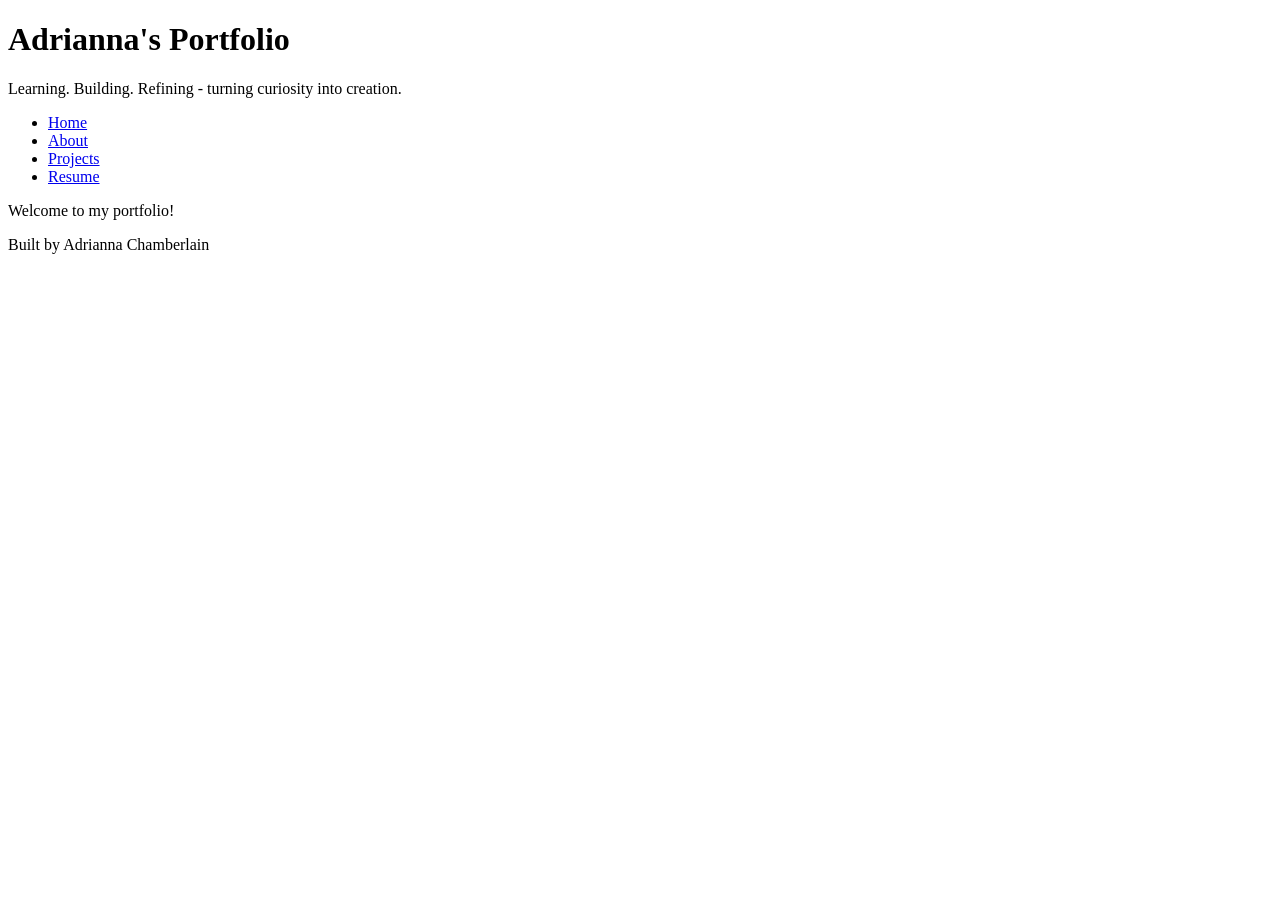
==== index.html @ fd8bd09f "html basics all content necessary for the code-along." ====
<!DOCTYPE html>
<html lang="en">
<head>
    <meta charset="UTF-8">
    <meta name="viewport" content="width=device-width, initial-scale=1.0">
    <title>Adrianna's Portfolio</title>
</head>
<body>
   <header>
     <h1>Adrianna's Portfolio</h1>
     <p>Learning. Building. Refining - turning curiosity into creation.</p>
   </header>
   <nav>
        <ul>
            <li><a href="index.html">Home</a></li>
            <li><a href="about.html">About</a></li>
            <li><a href="projects.html">Projects</a></li>
            <li><a href="resume.html">Resume</a></li>
        </ul>
   </nav>
   <main>
        <p>Welcome to my portfolio!</p>
   </main>
   <footer>
        <p>Built by Adrianna Chamberlain</p>
   </footer>
</body>
</html>
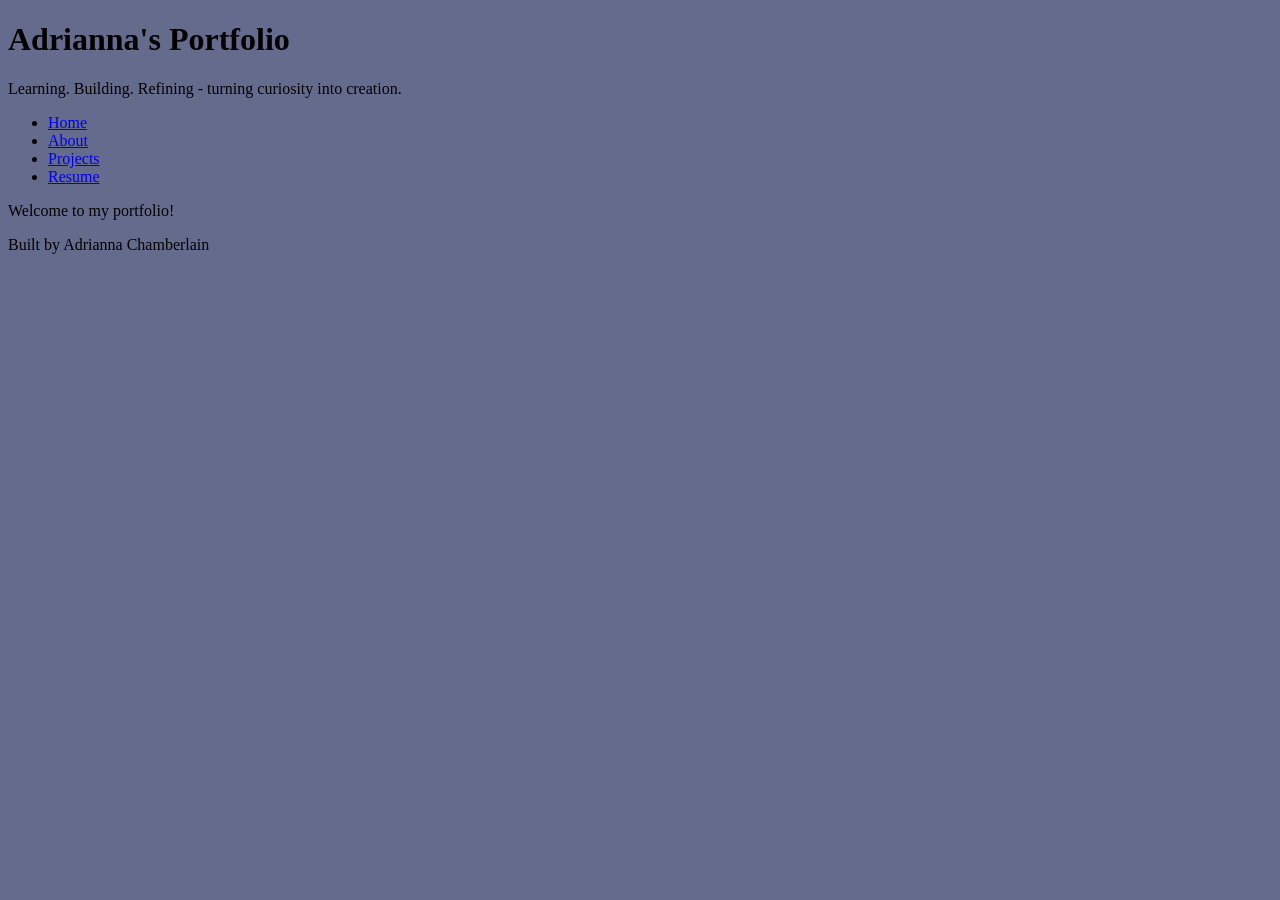
==== commit 73b193e0: "created css file." ====
--- a/index.html
+++ b/index.html
@@ -3,6 +3,7 @@
 <head>
     <meta charset="UTF-8">
     <meta name="viewport" content="width=device-width, initial-scale=1.0">
+    <link rel="stylesheet" href="styles.css">
     <title>Adrianna's Portfolio</title>
 </head>
 <body>
--- a/styles.css
+++ b/styles.css
@@ -0,0 +1,12 @@
+/* CSS by Adrianna Chamberlain */
+/* Color Palette:
+   Primary: #59394E (Dark Purple)
+   Secondary: #F2F2F2 (Light Gray)
+   Accent: #56588C(Medium Purple)
+   Background: #656B8C (Light Purple)
+   Text: #0D0E26 (Dark Blue) */
+
+   /* GLOBAL (base) MOBILE FIRST */
+   body {
+    background-color: #656B8C;
+   }
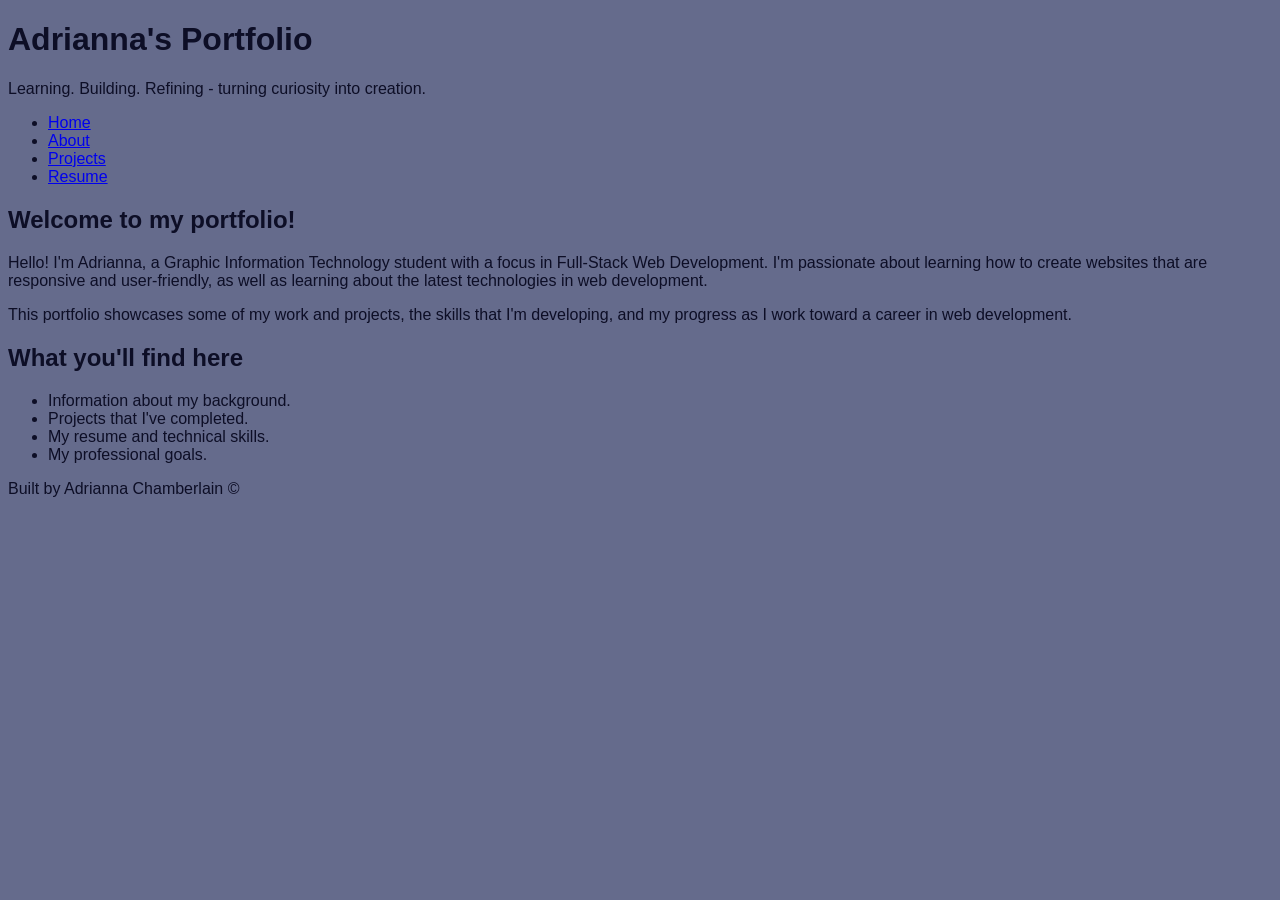
==== commit 2515f427: "completed iteration of html pages Completed main sections of each page." ====
--- a/index.html
+++ b/index.html
@@ -20,10 +20,24 @@
         </ul>
    </nav>
    <main>
-        <p>Welcome to my portfolio!</p>
+     <section>   
+          <h2>Welcome to my portfolio!</h2>
+          <p>Hello! I'm Adrianna, a Graphic Information Technology student with a focus in Full-Stack Web Development. I'm passionate about learning how to create websites that are responsive and user-friendly, as well as learning about the latest technologies in web development.</p>
+          <p>This portfolio showcases some of my work and projects, the skills that I'm developing, and my progress as I work toward a career in web development.</p>
+     </section>
+
+     <section>
+          <h2>What you'll find here</h2>
+          <ul>
+               <li>Information about my background.</li>
+               <li>Projects that I've completed.</li>
+               <li>My resume and technical skills.</li>
+               <li>My professional goals.</li>
+          </ul>
+     </section>
    </main>
    <footer>
-        <p>Built by Adrianna Chamberlain</p>
+        <p>Built by Adrianna Chamberlain &copy;</p>
    </footer>
 </body>
 </html>
--- a/styles.css
+++ b/styles.css
@@ -9,4 +9,6 @@
    /* GLOBAL (base) MOBILE FIRST */
    body {
     background-color: #656B8C;
+    color: #0D0E26;
+    font-family: shelby, sans-serif;
    }
